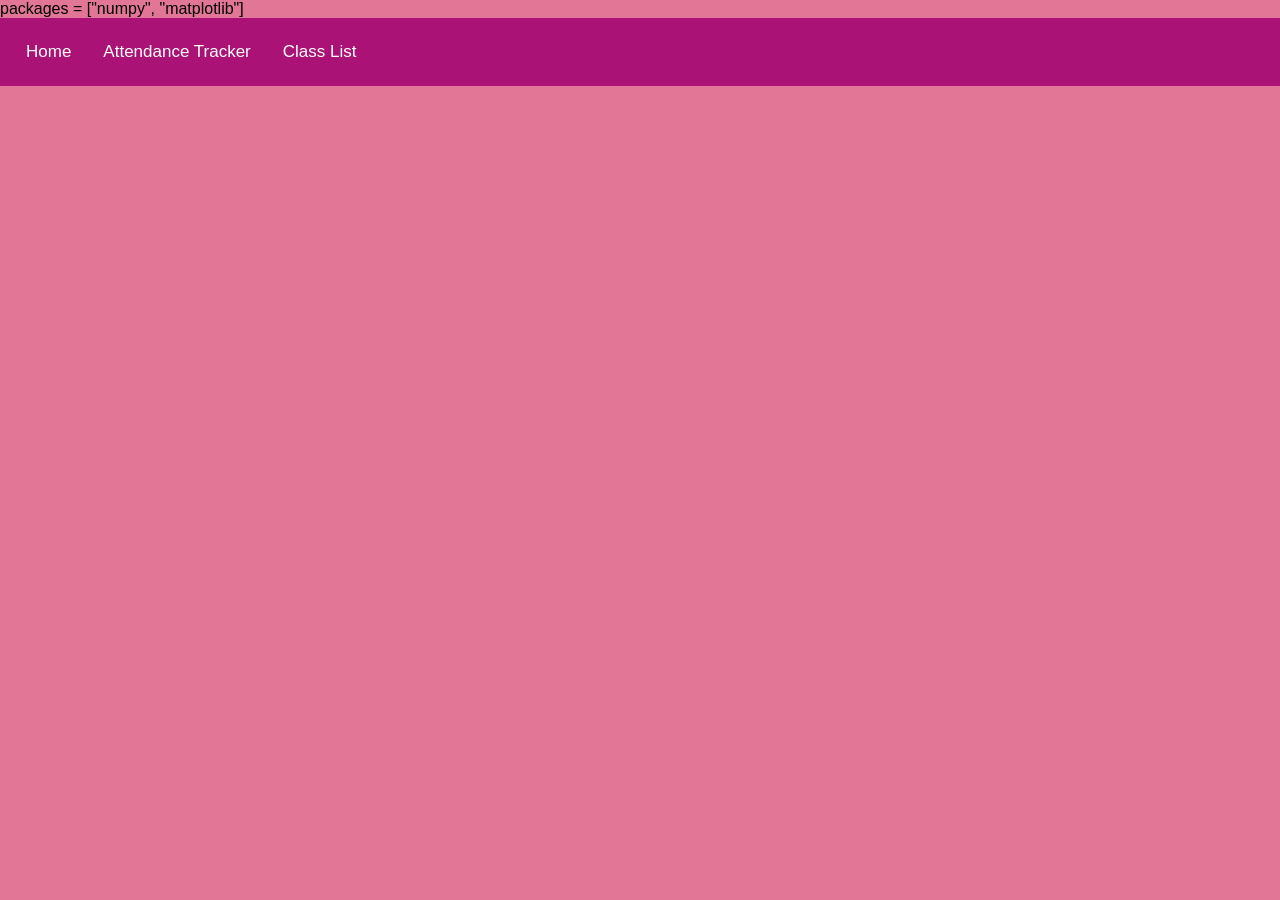
==== homepage.html @ ee7c9afe "Add initial homepage HTML structure" ====
<!DOCTYPE html>
<html lang="en">
<head>
    <meta charset="UTF-8">
    <meta name="viewport" content="width=device-width, initial-scale=1.0">

    <!--css / java-->
    <link rel="stylesheet" type="text/css" href="style.css">	
  	<link rel="stylesheet" href="https://cdnjs.cloudflare.com/ajax/libs/font-awesome/4.7.0/css/font-awesome.min.css">
    <link rel="stylesheet" href="style.css">

    <!--pyscript-->
    <link rel="stylesheet" href="https://pyscript.net/releases/2025.7.3/core.css">
    <script type="module" src="https://pyscript.net/releases/2025.7.3/core.js"></script>

    <!--py-config for python packages-->
    <py-config>
        packages = ["numpy", "matplotlib"]
    </py-config>
    <title>Homepage</title>
</head>
<body>

     <div class="container-navbar">
      <navbar class="navbar-investigate">
        <a href="#">Home</a>
        <a href="#">Attendance Tracker</a>
        <a href="#">Class List</a>
        </navbar>
    </div>
  
    <py-script src="main.py"></py-script>
</body>
</html>
---- style.css ----
body {
            font-family: Arial, Helvetica, sans-serif, sans-serif;
            margin: 0;
            padding: 0;
            background-color: #e27696;
        }

        .output {
            margin-top: 20px;
            padding: 10px;
            background-color: #673681;
            color: #ffffff;
            border: 10.2 px solid #d57171;
            margin-left: 50px;
            margin-right: 50px;
        }

        .navbar-investigate {
            overflow: hidden;
            padding: 10px 10px;
            align-items: center;
            position: relative;
            color: rgb(34, 32, 80);
            padding: 10px 10px;
            font-size: 16px;
            border: none;
            text-align: center;

        }

        .material-selector {
            margin-left: 500px;
            margin-right: 100px;
        }
       
        .container-navbar {
            position: relative;
            background-color: rgb(124, 122, 207);
            color: rgb(178, 240, 139);
            padding: 10px 10px;
            font-size: 16px;
            border: none;
            text-align: center;
        }

        .container-navbar {
        background-color: #aa1275;
        color: #ffffff;
        overflow: hidden;
        }

        .container-navbar a {
        float: left;
        display: block;
        background-color: #aa1275;
        color: #ffffff;
        text-align: center;
        padding: 14px 16px;
        text-decoration: none;
        font-size: 17px;
        }

        .container-navbar a:hover {
        background-color: #c9f2c7;
        color: #d85da3;
        border-radius: 2px;
        }

        .container-navbar a.active {
        background-color: #A7C6DA;
        color: rgb(18, 14, 14);
        }

        .topnav .icon {
        display: none;
        }

    
        .container {
            display: flex;
            flex-wrap: wrap;
            justify-content: center;
            gap: 20px;
            padding: 20px;
            color: #f8f1f1;
            background-color: rgb(0, 0, 0);
            margin-top: 100px;
            margin-left: 30px;
            margin-right: 30px;
        }

        .image-upper {
            width: 280px;
            height: 200px;
            object-fit: cover;
            border: 5px solid #d57171;
            border-radius: 10px;

        }

        .image-lower {
            width: 290px;
            height: 200px;
            object-fit: cover;
            border: 5px solid #d57171;
            border-radius: 10px;
        }

        .description {
            text-align: center;
            color: #f8f1f1;
            font-size: 18px;
            margin-top: 10px;
        }
---- style.css ----
body {
            font-family: Arial, Helvetica, sans-serif, sans-serif;
            margin: 0;
            padding: 0;
            background-color: #e27696;
        }

        .output {
            margin-top: 20px;
            padding: 10px;
            background-color: #673681;
            color: #ffffff;
            border: 10.2 px solid #d57171;
            margin-left: 50px;
            margin-right: 50px;
        }

        .navbar-investigate {
            overflow: hidden;
            padding: 10px 10px;
            align-items: center;
            position: relative;
            color: rgb(34, 32, 80);
            padding: 10px 10px;
            font-size: 16px;
            border: none;
            text-align: center;

        }

        .material-selector {
            margin-left: 500px;
            margin-right: 100px;
        }
       
        .container-navbar {
            position: relative;
            background-color: rgb(124, 122, 207);
            color: rgb(178, 240, 139);
            padding: 10px 10px;
            font-size: 16px;
            border: none;
            text-align: center;
        }

        .container-navbar {
        background-color: #aa1275;
        color: #ffffff;
        overflow: hidden;
        }

        .container-navbar a {
        float: left;
        display: block;
        background-color: #aa1275;
        color: #ffffff;
        text-align: center;
        padding: 14px 16px;
        text-decoration: none;
        font-size: 17px;
        }

        .container-navbar a:hover {
        background-color: #c9f2c7;
        color: #d85da3;
        border-radius: 2px;
        }

        .container-navbar a.active {
        background-color: #A7C6DA;
        color: rgb(18, 14, 14);
        }

        .topnav .icon {
        display: none;
        }

    
        .container {
            display: flex;
            flex-wrap: wrap;
            justify-content: center;
            gap: 20px;
            padding: 20px;
            color: #f8f1f1;
            background-color: rgb(0, 0, 0);
            margin-top: 100px;
            margin-left: 30px;
            margin-right: 30px;
        }

        .image-upper {
            width: 280px;
            height: 200px;
            object-fit: cover;
            border: 5px solid #d57171;
            border-radius: 10px;

        }

        .image-lower {
            width: 290px;
            height: 200px;
            object-fit: cover;
            border: 5px solid #d57171;
            border-radius: 10px;
        }

        .description {
            text-align: center;
            color: #f8f1f1;
            font-size: 18px;
            margin-top: 10px;
        }
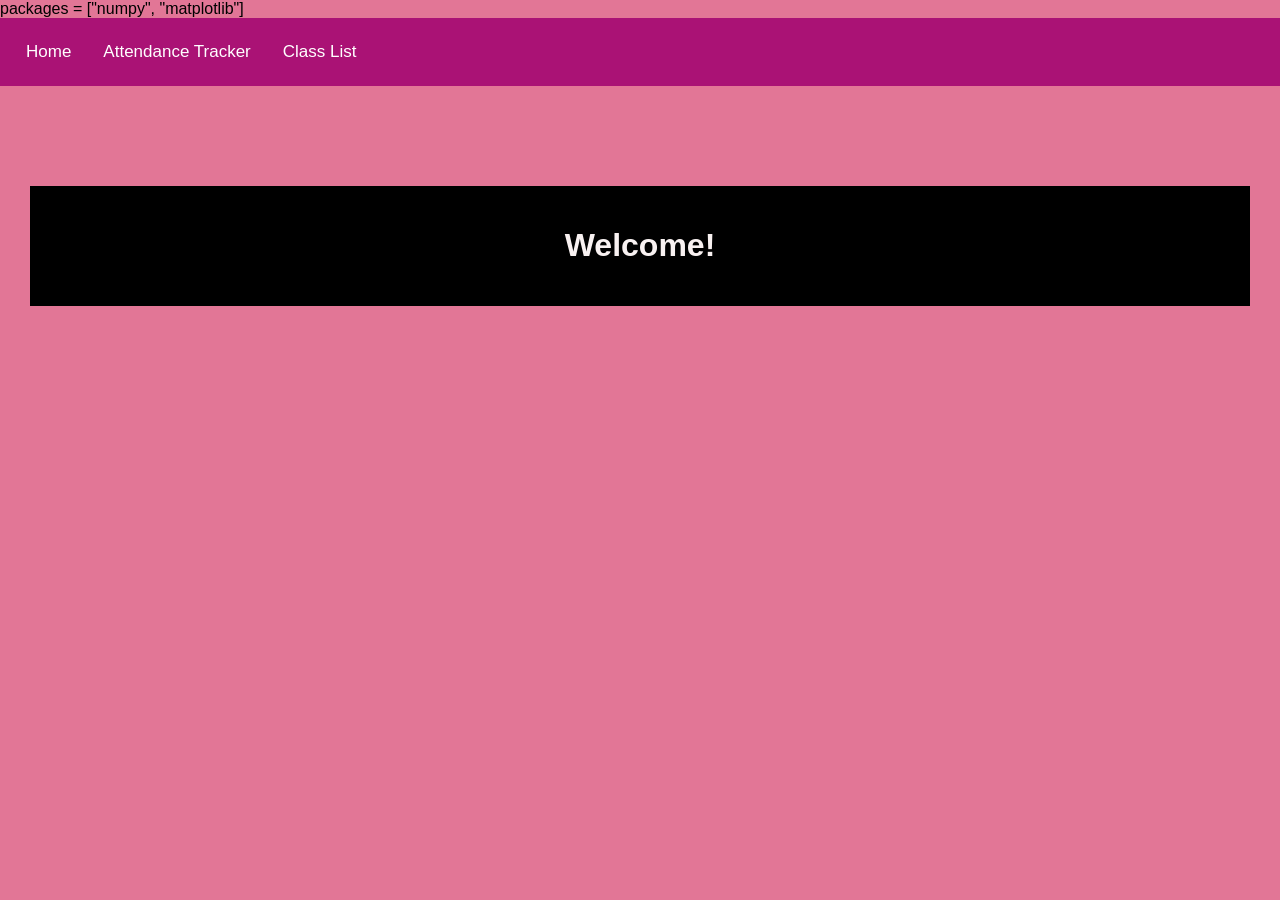
==== commit 77c46d98: "Update homepage.html" ====
--- a/homepage.html
+++ b/homepage.html
@@ -17,7 +17,7 @@
     <py-config>
         packages = ["numpy", "matplotlib"]
     </py-config>
-    <title>Homepage</title>
+    <title>School Website</title>
 </head>
 <body>
 
@@ -28,6 +28,11 @@
         <a href="#">Class List</a>
         </navbar>
     </div>
+
+    <div class="container">
+        <h1 class="aligncenter">Welcome!</h1>
+        </div>
+    </div>
   
     <py-script src="main.py"></py-script>
 </body>
